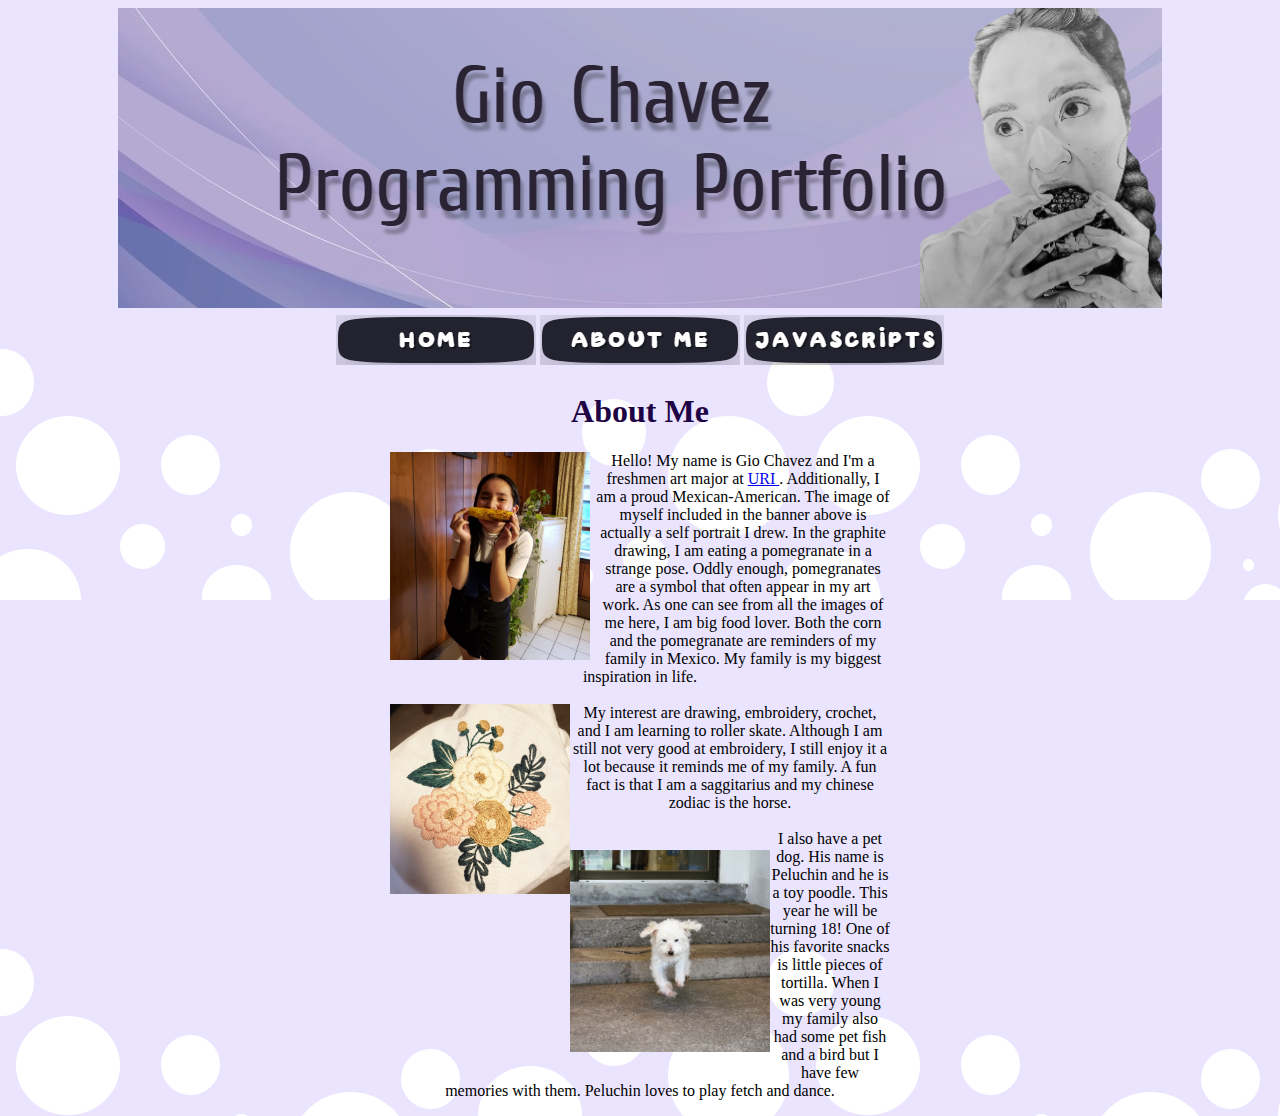
==== about.html @ 66178b3b "Update about.html" ====
<!DOCTYPE html>
<html>
    <head>
        <link rel="stylesheet" href="style.css">
        <meta charset="utf-8">
        <title>About Gio</title>
        <style>
            #intro {
            width: 500px;
            }
            #peluchin {
                width:200px;
               
                margin-top: 20px;
                margin-bottom: 20px;
                float: left;
            }
            #emb {
                width: 180px;
                float: left;
               
            }
            #me {
                width: 200px;
                margin-right: 6px;
                float: left;
            }
        </style>
    </head>
    <body>
        <center>
        <img src = "banner.png" alt = "Banner">
        <table>
            <tr>
                <td> <a href= "https://giochavez000.github.io/index.html"</a> <img src = "home.png"> </td>
                <td> <a href= "https://giochavez000.github.io/about.html"> <img src = "aboutme.png"</td>
                <td> <a href= "https://giochavez000.github.io/javascripts.html"> <img src = "javascripts.png" </td>
            </tr>
        </table>
        <h1> About Me </h1>
       <p id="intro"> <img id="me" src="meee.jpg"> Hello! My name is Gio Chavez and I'm a freshmen art major at <a target="_Blank" href= "https://www.uri.edu/">URI </a>. 
            Additionally, I am a proud Mexican-American. The image of myself included in the banner above is actually a self portrait I drew.
            In the graphite drawing, I am eating a pomegranate in a strange pose. Oddly enough, pomegranates are a symbol that often appear in my art work. As one can see from
           all the images of me here, I am big food lover. Both the corn and the pomegranate are reminders of my family in Mexico. My family is my biggest inspiration in life.
           <br><br><img id="emb" src="emb.jpg"> My interest are drawing, embroidery, crochet, and I am learning to
           roller skate. Although I am still not very good at embroidery, I still enjoy it a lot because it reminds me of my family.
           A fun fact is that I am a saggitarius and my chinese zodiac is the horse.
           <br><br><img id="peluchin" src="peluchin.jpg"> I also have a pet dog. His name is Peluchin and he is a toy poodle. 
           This year he will be turning 18! One of his favorite snacks is little pieces of tortilla. When I was very young my family also had some pet fish and a bird but
           I have few memories with them. Peluchin loves to play fetch and dance.
            
       </p>
            </center>
    </body>
</html>
---- style.css ----
h1 {
            color: rgb(31, 4, 69);
        }
        
        body {
            background-image: url("circle.png");
        }
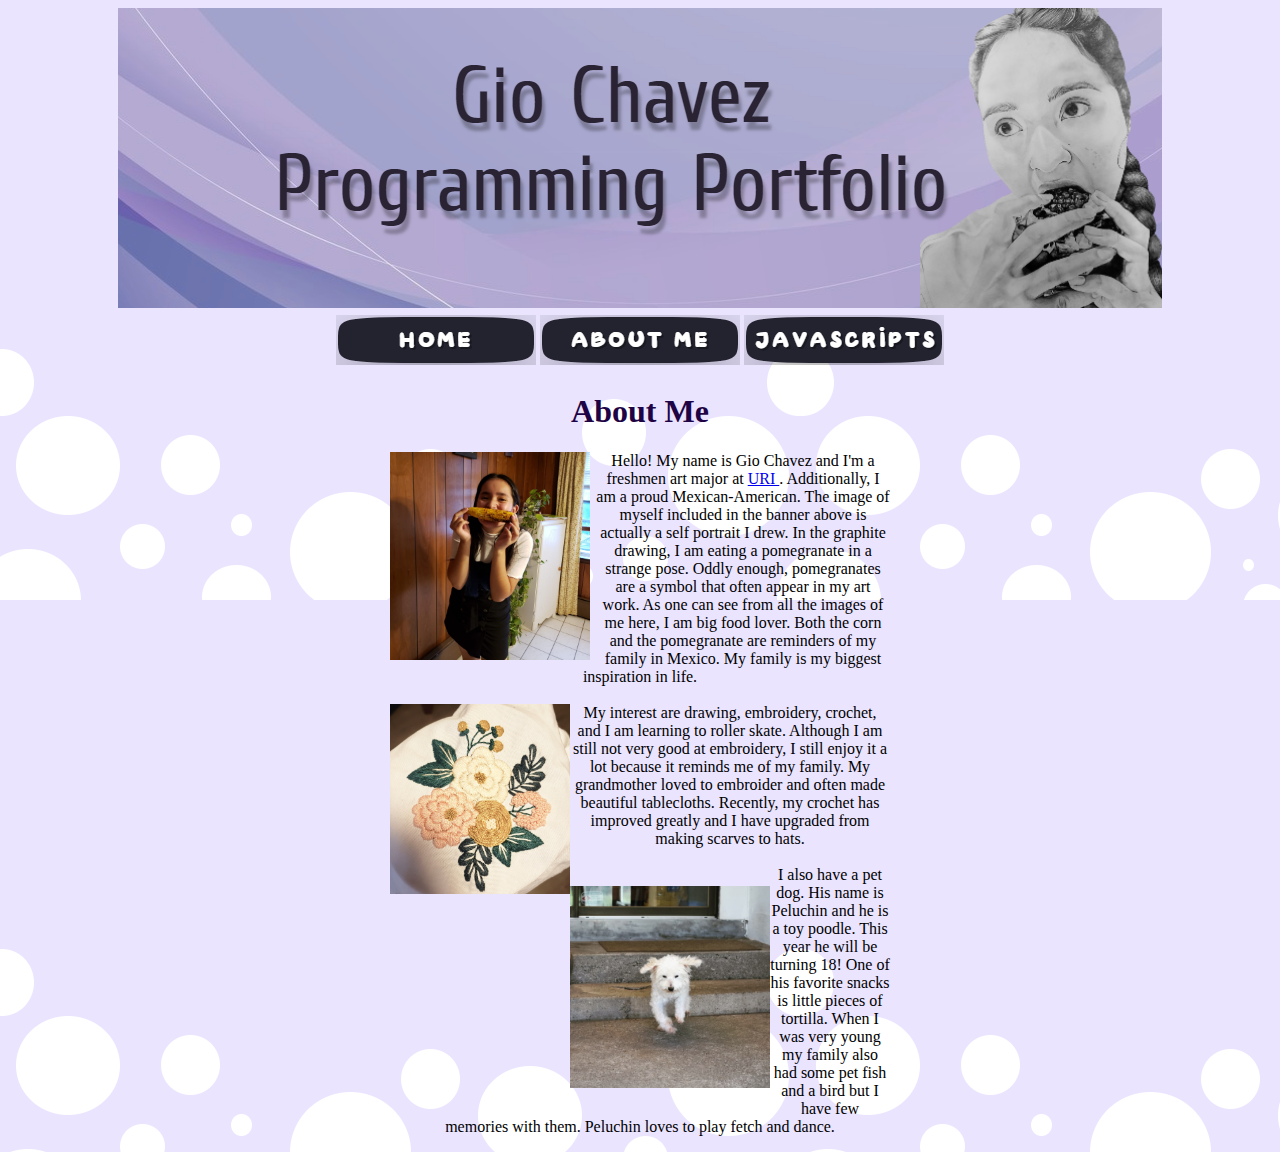
==== commit 1397cbde: "Update about.html" ====
--- a/about.html
+++ b/about.html
@@ -43,8 +43,8 @@
             In the graphite drawing, I am eating a pomegranate in a strange pose. Oddly enough, pomegranates are a symbol that often appear in my art work. As one can see from
            all the images of me here, I am big food lover. Both the corn and the pomegranate are reminders of my family in Mexico. My family is my biggest inspiration in life.
            <br><br><img id="emb" src="emb.jpg"> My interest are drawing, embroidery, crochet, and I am learning to
-           roller skate. Although I am still not very good at embroidery, I still enjoy it a lot because it reminds me of my family.
-           A fun fact is that I am a saggitarius and my chinese zodiac is the horse.
+           roller skate. Although I am still not very good at embroidery, I still enjoy it a lot because it reminds me of my family. My grandmother loved to embroider and often
+           made beautiful tablecloths. Recently, my crochet has improved greatly and I have upgraded from making scarves to hats.
            <br><br><img id="peluchin" src="peluchin.jpg"> I also have a pet dog. His name is Peluchin and he is a toy poodle. 
            This year he will be turning 18! One of his favorite snacks is little pieces of tortilla. When I was very young my family also had some pet fish and a bird but
            I have few memories with them. Peluchin loves to play fetch and dance.
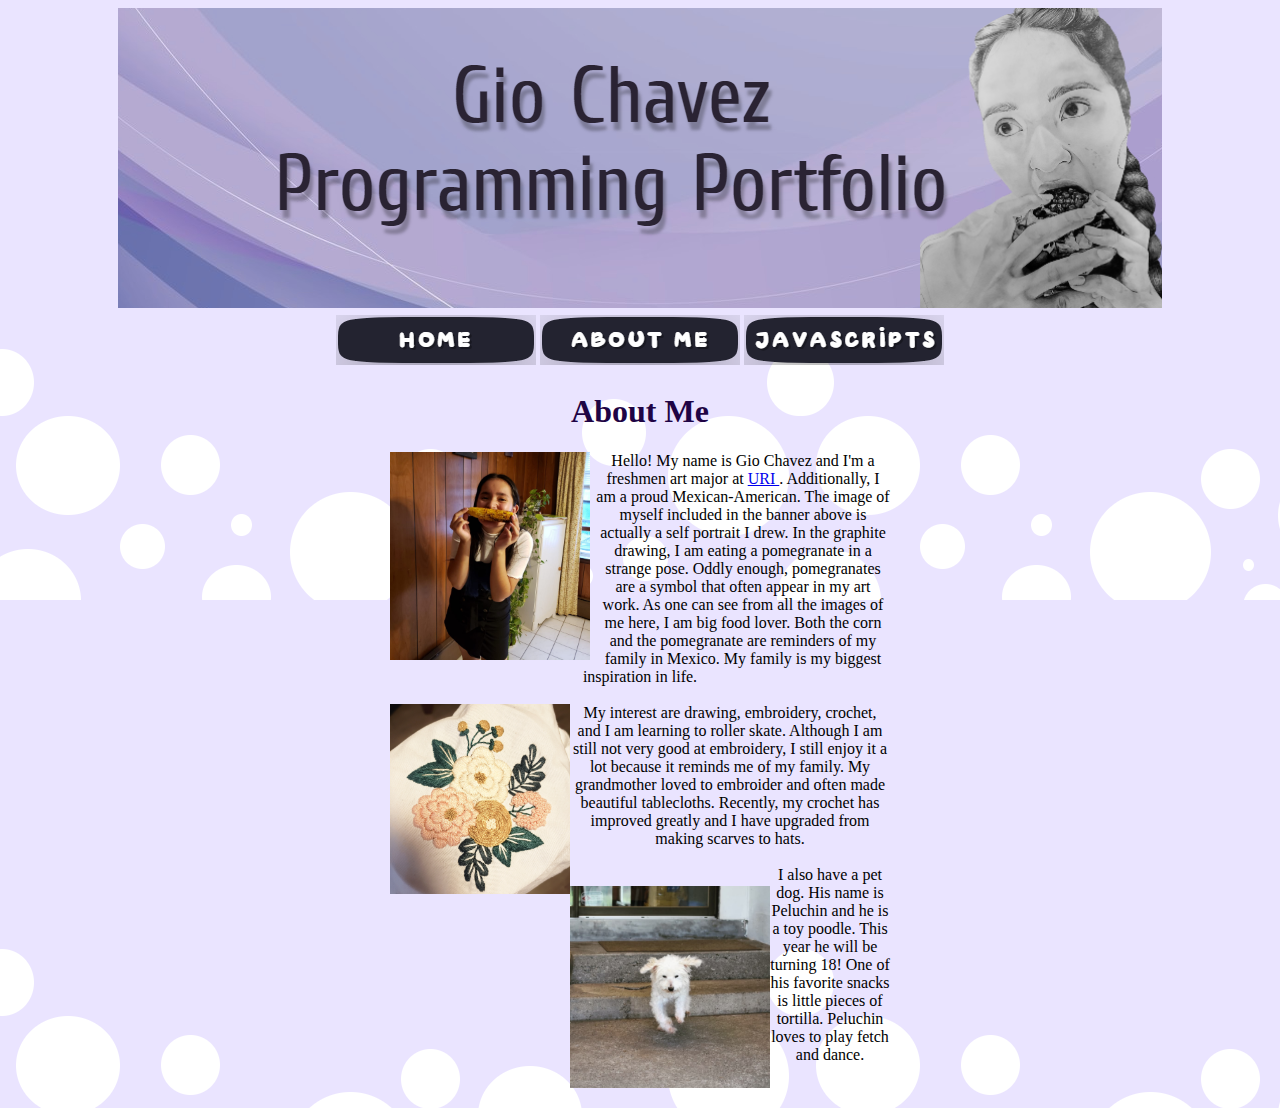
==== commit 2057229e: "Update about.html" ====
--- a/about.html
+++ b/about.html
@@ -46,8 +46,7 @@
            roller skate. Although I am still not very good at embroidery, I still enjoy it a lot because it reminds me of my family. My grandmother loved to embroider and often
            made beautiful tablecloths. Recently, my crochet has improved greatly and I have upgraded from making scarves to hats.
            <br><br><img id="peluchin" src="peluchin.jpg"> I also have a pet dog. His name is Peluchin and he is a toy poodle. 
-           This year he will be turning 18! One of his favorite snacks is little pieces of tortilla. When I was very young my family also had some pet fish and a bird but
-           I have few memories with them. Peluchin loves to play fetch and dance.
+           This year he will be turning 18! One of his favorite snacks is little pieces of tortilla. Peluchin loves to play fetch and dance.
             
        </p>
             </center>
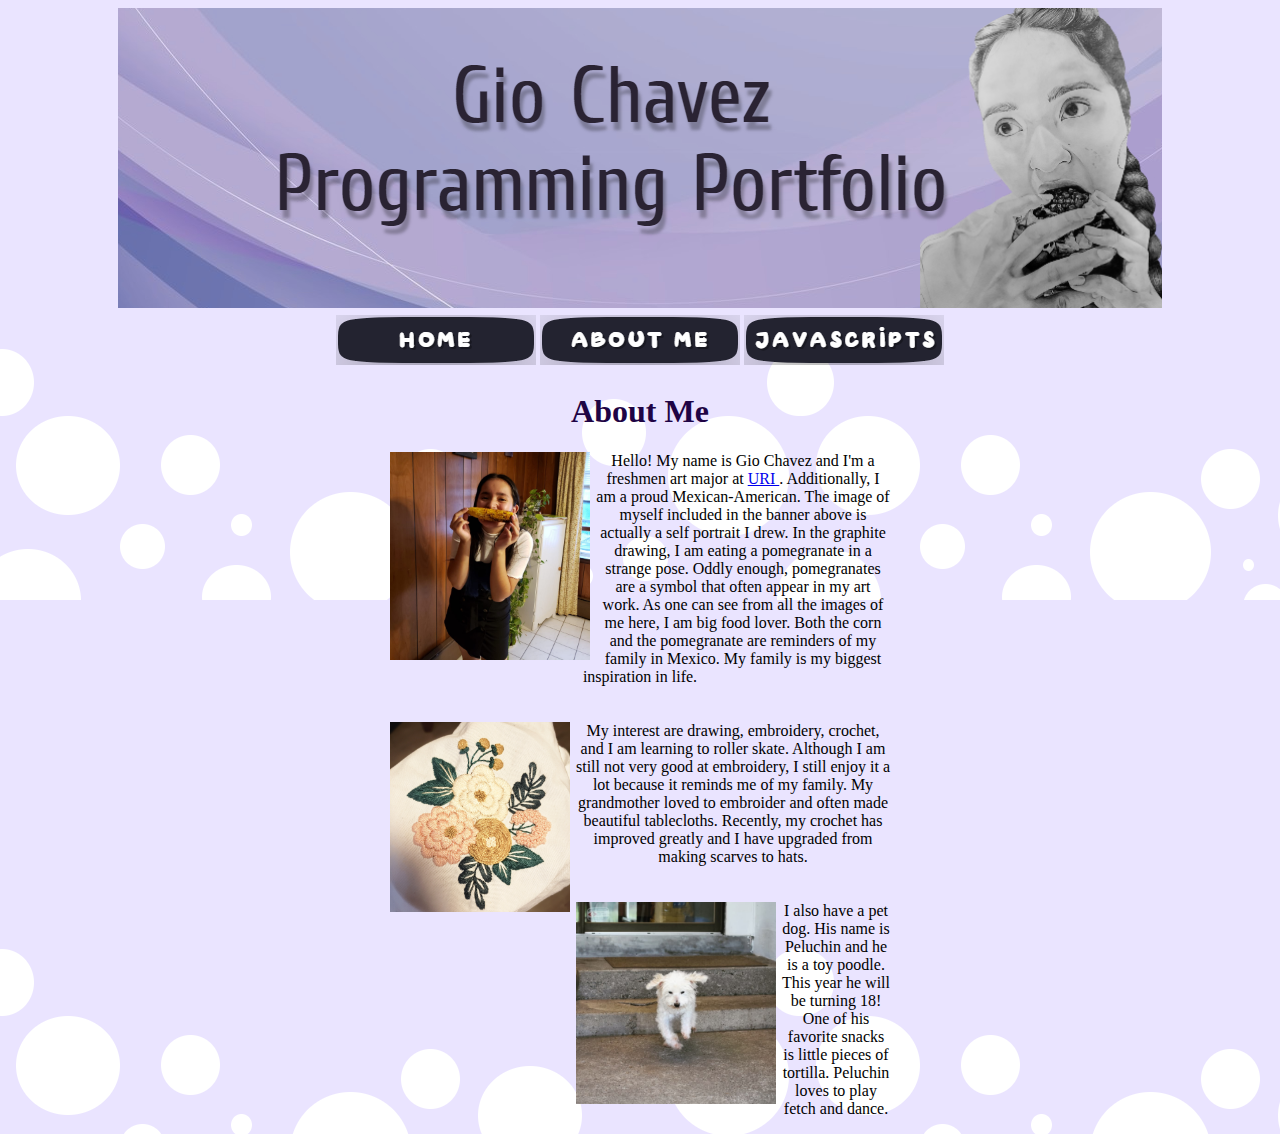
==== commit 45d4bc04: "Update about.html" ====
--- a/about.html
+++ b/about.html
@@ -10,13 +10,12 @@
             }
             #peluchin {
                 width:200px;
-               
-                margin-top: 20px;
-                margin-bottom: 20px;
+                margin-right: 6px;
                 float: left;
             }
             #emb {
                 width: 180px;
+                margin-right: 6px;
                 float: left;
                
             }
@@ -42,10 +41,10 @@
             Additionally, I am a proud Mexican-American. The image of myself included in the banner above is actually a self portrait I drew.
             In the graphite drawing, I am eating a pomegranate in a strange pose. Oddly enough, pomegranates are a symbol that often appear in my art work. As one can see from
            all the images of me here, I am big food lover. Both the corn and the pomegranate are reminders of my family in Mexico. My family is my biggest inspiration in life.
-           <br><br><img id="emb" src="emb.jpg"> My interest are drawing, embroidery, crochet, and I am learning to
+           <br><br><br><img id="emb" src="emb.jpg"> My interest are drawing, embroidery, crochet, and I am learning to
            roller skate. Although I am still not very good at embroidery, I still enjoy it a lot because it reminds me of my family. My grandmother loved to embroider and often
            made beautiful tablecloths. Recently, my crochet has improved greatly and I have upgraded from making scarves to hats.
-           <br><br><img id="peluchin" src="peluchin.jpg"> I also have a pet dog. His name is Peluchin and he is a toy poodle. 
+           <br><br><br><img id="peluchin" src="peluchin.jpg"> I also have a pet dog. His name is Peluchin and he is a toy poodle. 
            This year he will be turning 18! One of his favorite snacks is little pieces of tortilla. Peluchin loves to play fetch and dance.
             
        </p>
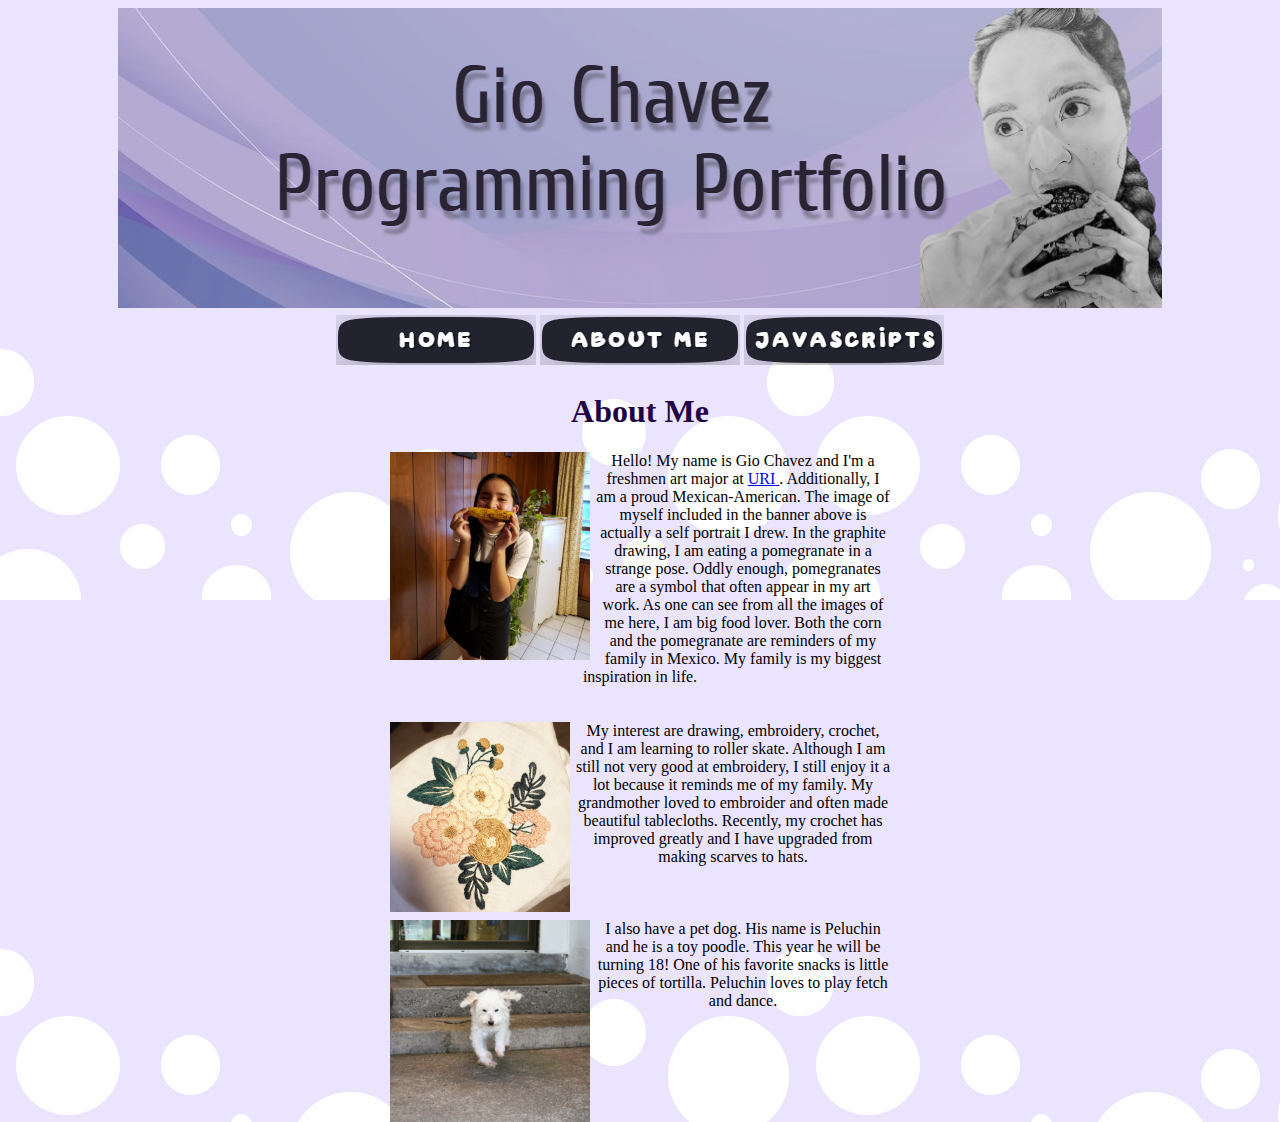
==== commit 134608fe: "Update about.html" ====
--- a/about.html
+++ b/about.html
@@ -44,7 +44,7 @@
            <br><br><br><img id="emb" src="emb.jpg"> My interest are drawing, embroidery, crochet, and I am learning to
            roller skate. Although I am still not very good at embroidery, I still enjoy it a lot because it reminds me of my family. My grandmother loved to embroider and often
            made beautiful tablecloths. Recently, my crochet has improved greatly and I have upgraded from making scarves to hats.
-           <br><br><br><img id="peluchin" src="peluchin.jpg"> I also have a pet dog. His name is Peluchin and he is a toy poodle. 
+           <br><br><br><br><img id="peluchin" src="peluchin.jpg"> I also have a pet dog. His name is Peluchin and he is a toy poodle. 
            This year he will be turning 18! One of his favorite snacks is little pieces of tortilla. Peluchin loves to play fetch and dance.
             
        </p>
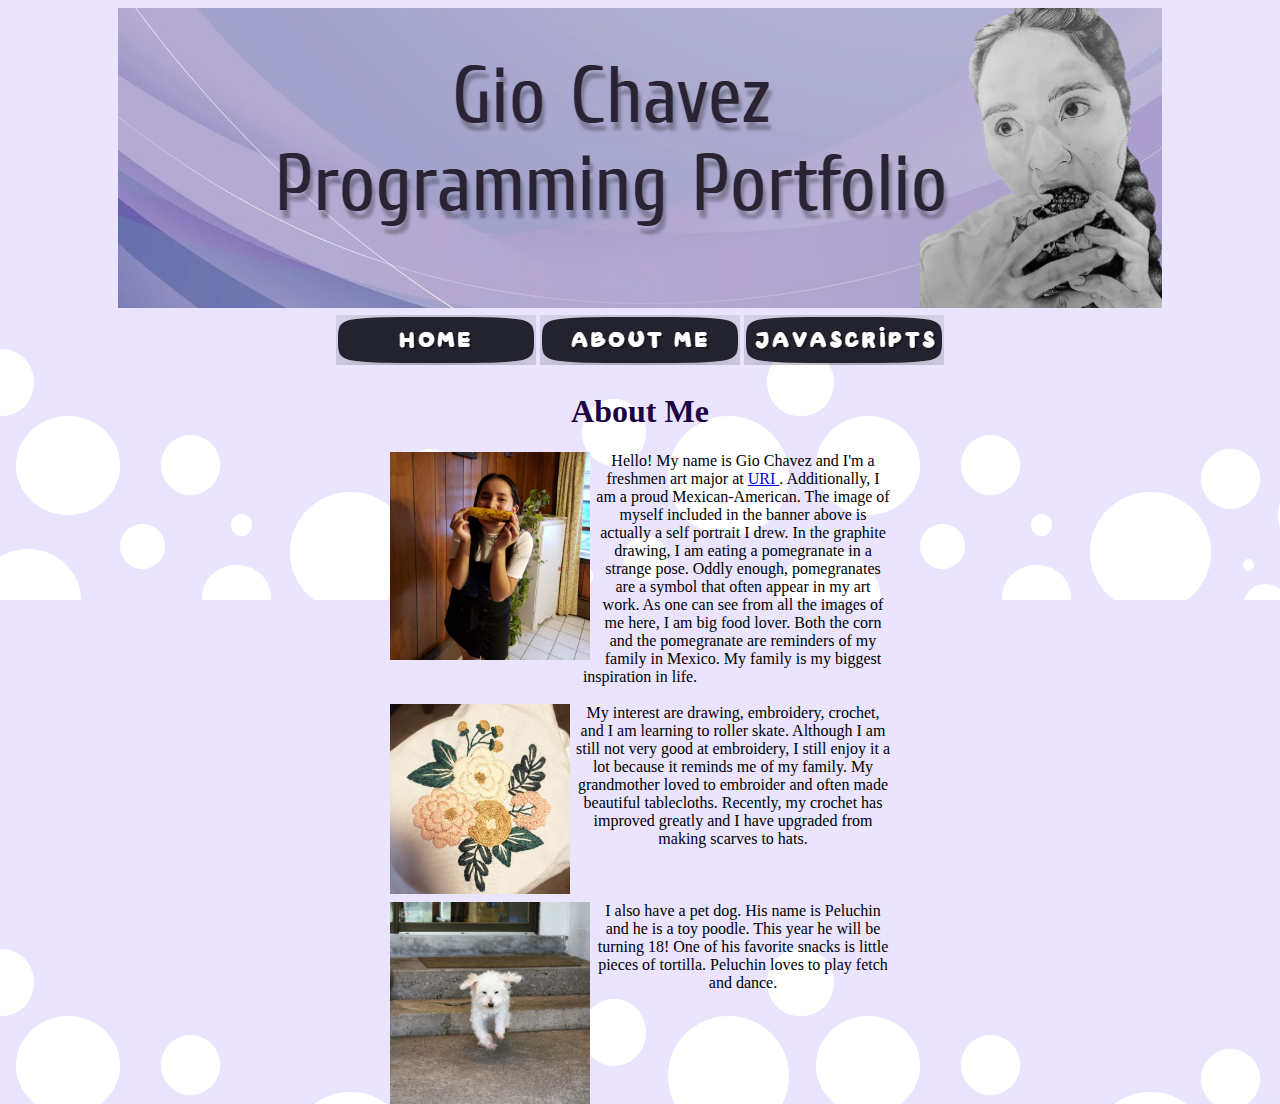
==== commit 8e6ea852: "Update about.html" ====
--- a/about.html
+++ b/about.html
@@ -41,7 +41,7 @@
             Additionally, I am a proud Mexican-American. The image of myself included in the banner above is actually a self portrait I drew.
             In the graphite drawing, I am eating a pomegranate in a strange pose. Oddly enough, pomegranates are a symbol that often appear in my art work. As one can see from
            all the images of me here, I am big food lover. Both the corn and the pomegranate are reminders of my family in Mexico. My family is my biggest inspiration in life.
-           <br><br><br><img id="emb" src="emb.jpg"> My interest are drawing, embroidery, crochet, and I am learning to
+           <br><br><img id="emb" src="emb.jpg"> My interest are drawing, embroidery, crochet, and I am learning to
            roller skate. Although I am still not very good at embroidery, I still enjoy it a lot because it reminds me of my family. My grandmother loved to embroider and often
            made beautiful tablecloths. Recently, my crochet has improved greatly and I have upgraded from making scarves to hats.
            <br><br><br><br><img id="peluchin" src="peluchin.jpg"> I also have a pet dog. His name is Peluchin and he is a toy poodle. 
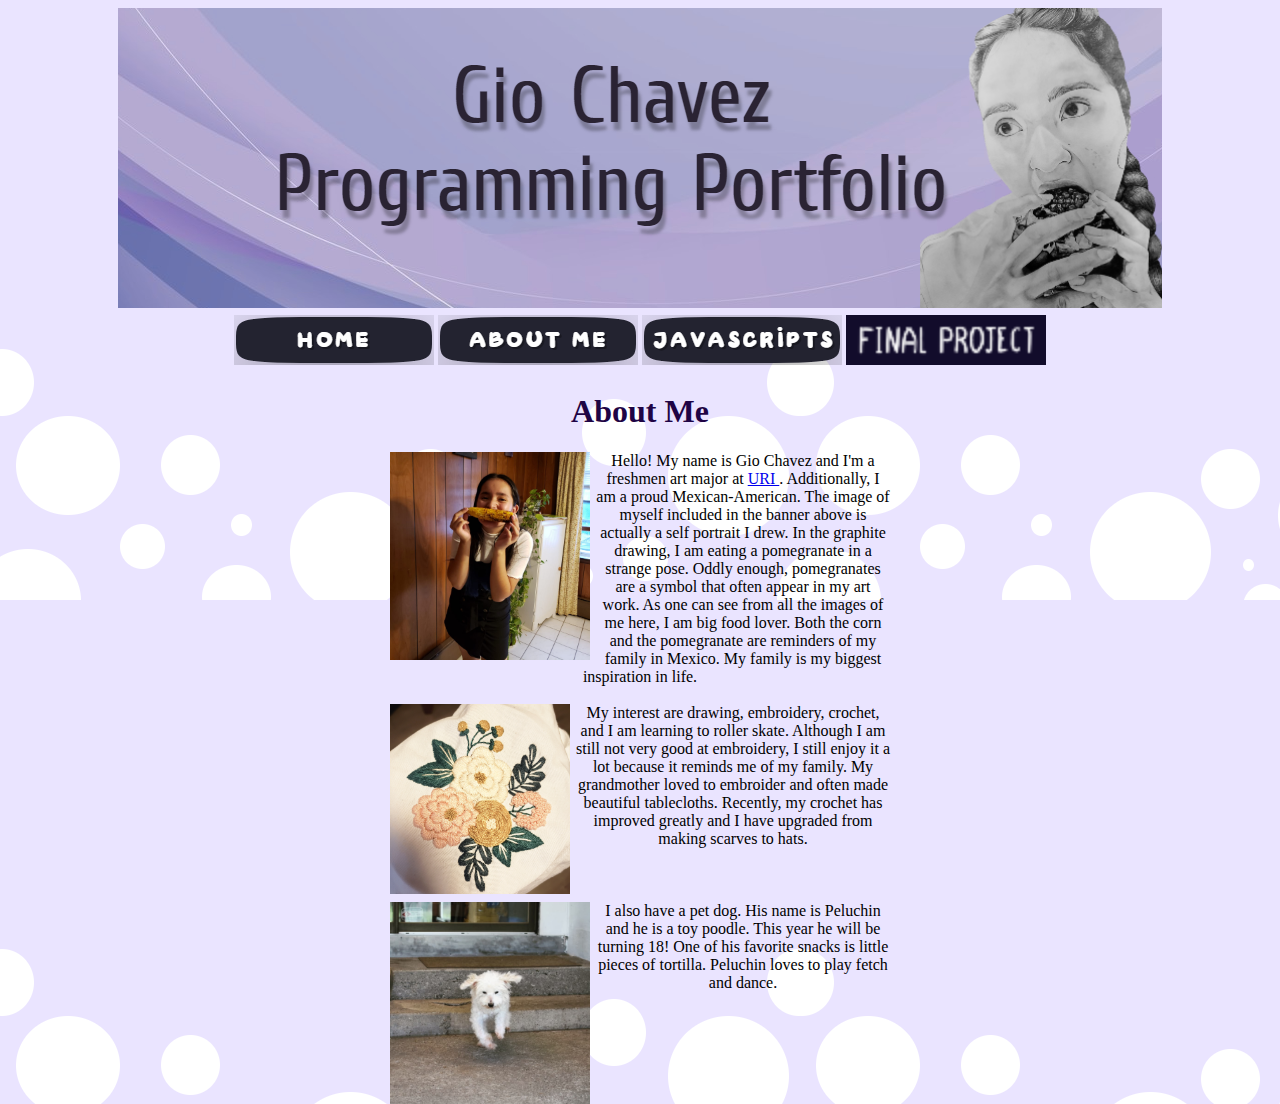
==== commit 8f67be39: "Update about.html" ====
--- a/about.html
+++ b/about.html
@@ -34,6 +34,7 @@
                 <td> <a href= "https://giochavez000.github.io/index.html"</a> <img src = "home.png"> </td>
                 <td> <a href= "https://giochavez000.github.io/about.html"> <img src = "aboutme.png"</td>
                 <td> <a href= "https://giochavez000.github.io/javascripts.html"> <img src = "javascripts.png" </td>
+                <td> <a href= "https://giochavez000.github.io/finalProject.html"> <img src = "Final Project.png" width = 200> </td>
             </tr>
         </table>
         <h1> About Me </h1>
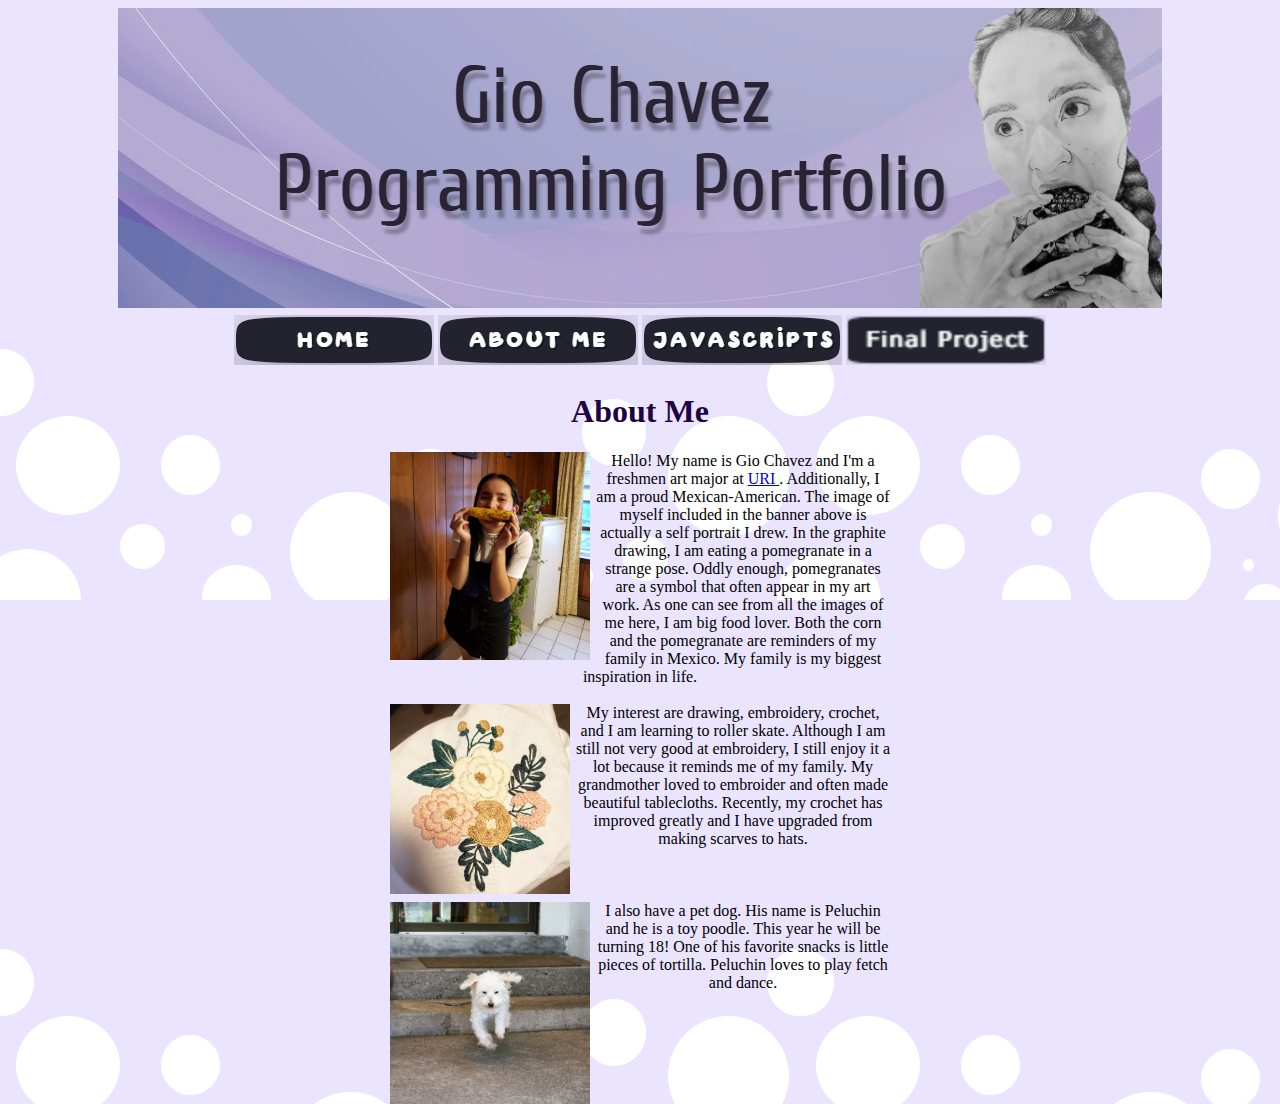
==== commit db7607fa: "Update about.html" ====
--- a/about.html
+++ b/about.html
@@ -34,7 +34,7 @@
                 <td> <a href= "https://giochavez000.github.io/index.html"</a> <img src = "home.png"> </td>
                 <td> <a href= "https://giochavez000.github.io/about.html"> <img src = "aboutme.png"</td>
                 <td> <a href= "https://giochavez000.github.io/javascripts.html"> <img src = "javascripts.png" </td>
-                <td> <a href= "https://giochavez000.github.io/finalProject.html"> <img src = "Final Project.png" width = 200> </td>
+                <td> <a href= "https://giochavez000.github.io/finalProject.html"> <img src = "finalproject1.png" width = 200> </td>
             </tr>
         </table>
         <h1> About Me </h1>
